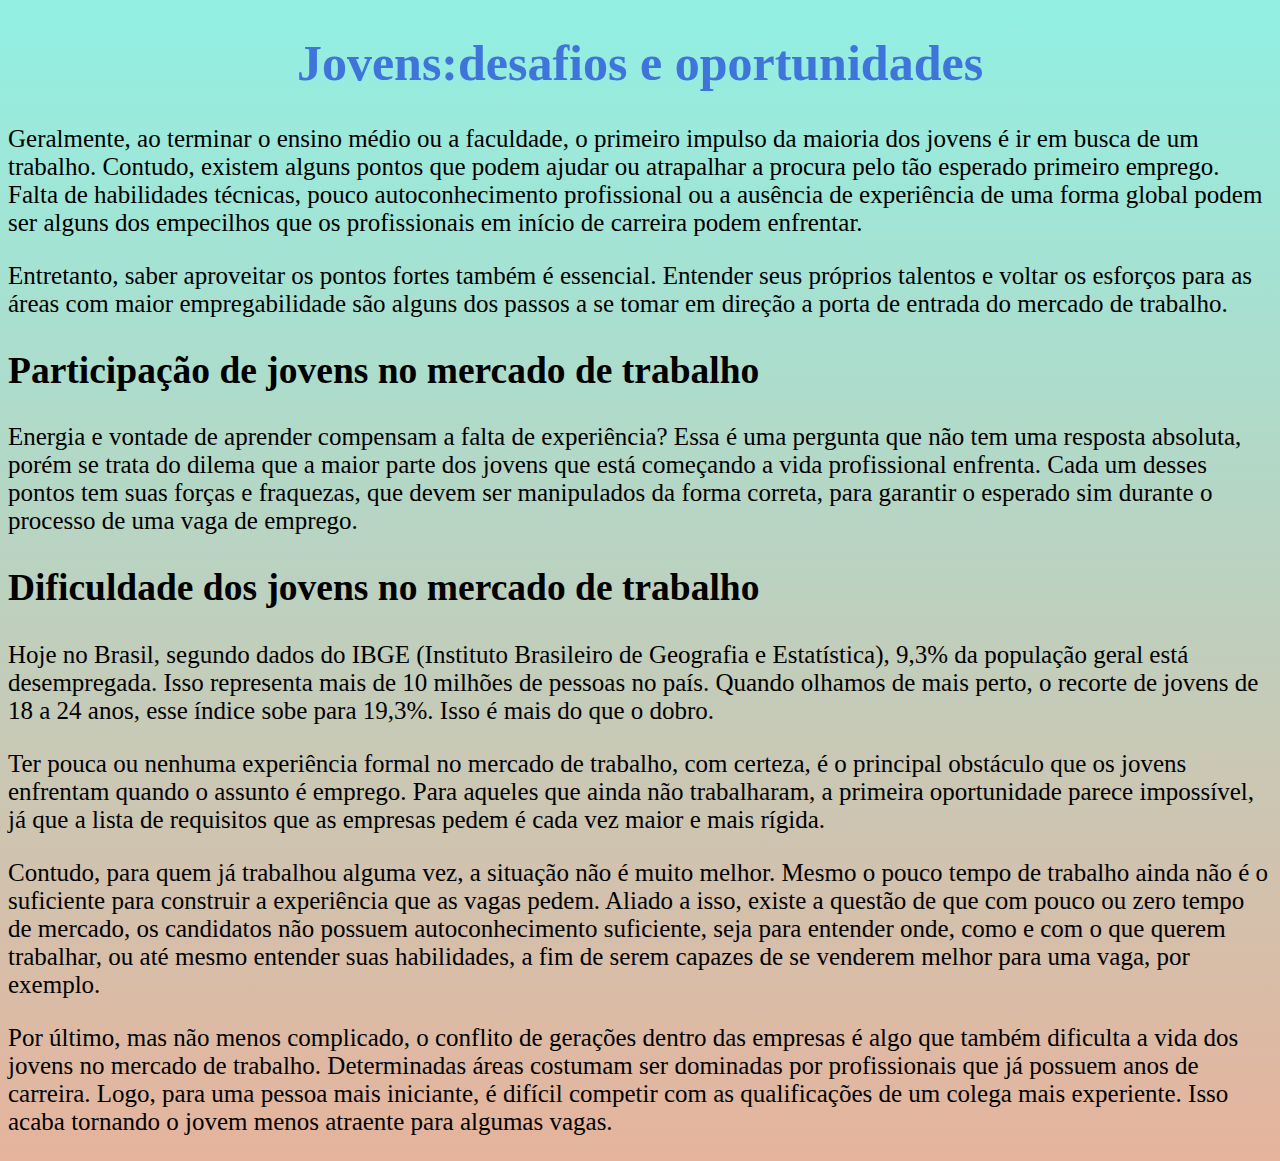
==== jovens.html @ 80b45519 "Add files via upload" ====
<!DOCTYPE html>
<html lang="pt-br">

<head>
  <title>desafios e oportunidades</title>
  <meta charset="UTF-8">
  <link rel="stylesheet" href="index.css">

</head>

<body>

    <h1 class="centralizar">Jovens:desafios e oportunidades</h1>

    <p>Geralmente, ao terminar o ensino médio ou a faculdade, o primeiro impulso da maioria dos jovens é ir em busca de um trabalho. Contudo, existem alguns pontos que podem ajudar ou atrapalhar a procura pelo tão esperado primeiro emprego. Falta de habilidades técnicas, pouco autoconhecimento profissional ou a ausência de experiência de uma forma global podem ser alguns dos empecilhos que os profissionais em início de carreira podem enfrentar.</p>

    <p>Entretanto, saber aproveitar os pontos fortes também é essencial. Entender seus próprios talentos e voltar os esforços para as áreas com maior empregabilidade são alguns dos passos a se tomar em direção a porta de entrada do mercado de trabalho.</p>

    <h2>Participação de jovens no mercado de trabalho</h2>

    <p>Energia e vontade de aprender compensam a falta de experiência? Essa é uma pergunta que não tem uma resposta absoluta, porém se trata do dilema que a maior parte dos jovens que está começando a vida profissional enfrenta. Cada um desses pontos tem suas forças e fraquezas, que devem ser manipulados da forma correta, para garantir o esperado sim durante o processo de uma vaga de emprego.</p>

    <h2>Dificuldade dos jovens no mercado de trabalho</h2>

    <p>Hoje no Brasil, segundo dados do IBGE (Instituto Brasileiro de Geografia e Estatística), 9,3% da população geral está desempregada. Isso representa mais de 10 milhões de pessoas no país. Quando olhamos de mais perto, o recorte de jovens de 18 a 24 anos, esse índice sobe para 19,3%. Isso é mais do que o dobro.</p>

    <p>Ter pouca ou nenhuma experiência formal no mercado de trabalho, com certeza, é o principal obstáculo que os jovens enfrentam quando o assunto é emprego. Para aqueles que ainda não trabalharam, a primeira oportunidade parece impossível, já que a lista de requisitos que as empresas pedem é cada vez maior e mais rígida.</p>

    <p>Contudo, para quem já trabalhou alguma vez, a situação não é muito melhor. Mesmo o pouco tempo de trabalho ainda não é o suficiente para construir a experiência que as vagas pedem. Aliado a isso, existe a questão de que com pouco ou zero tempo de mercado, os candidatos não possuem autoconhecimento suficiente, seja para entender onde, como e com o que querem trabalhar, ou até mesmo entender suas habilidades, a fim de serem capazes de se venderem melhor para uma vaga, por exemplo.</p>

    <p>Por último, mas não menos complicado, o conflito de gerações dentro das empresas é algo que também dificulta a vida dos jovens no mercado de trabalho. Determinadas áreas costumam ser dominadas por profissionais que já possuem anos de carreira. Logo, para uma pessoa mais iniciante, é difícil competir com as qualificações de um colega mais experiente. Isso acaba tornando o jovem menos atraente para algumas vagas.</p>
---- index.css ----
body{
background: linear-gradient(to bottom, rgb(145, 240, 227), rgb(230, 179, 156));
font-size: 25px;
font-family: Georgia, 'Times New Roman', Times, serif;

}

h1{ 

    color: rgb(63, 117, 218);
    text-align: center;
}  
.imagem{
    width: 400px;
    margin-left:35%;
    border: solid 5px rgb(0, 0, 0)

}
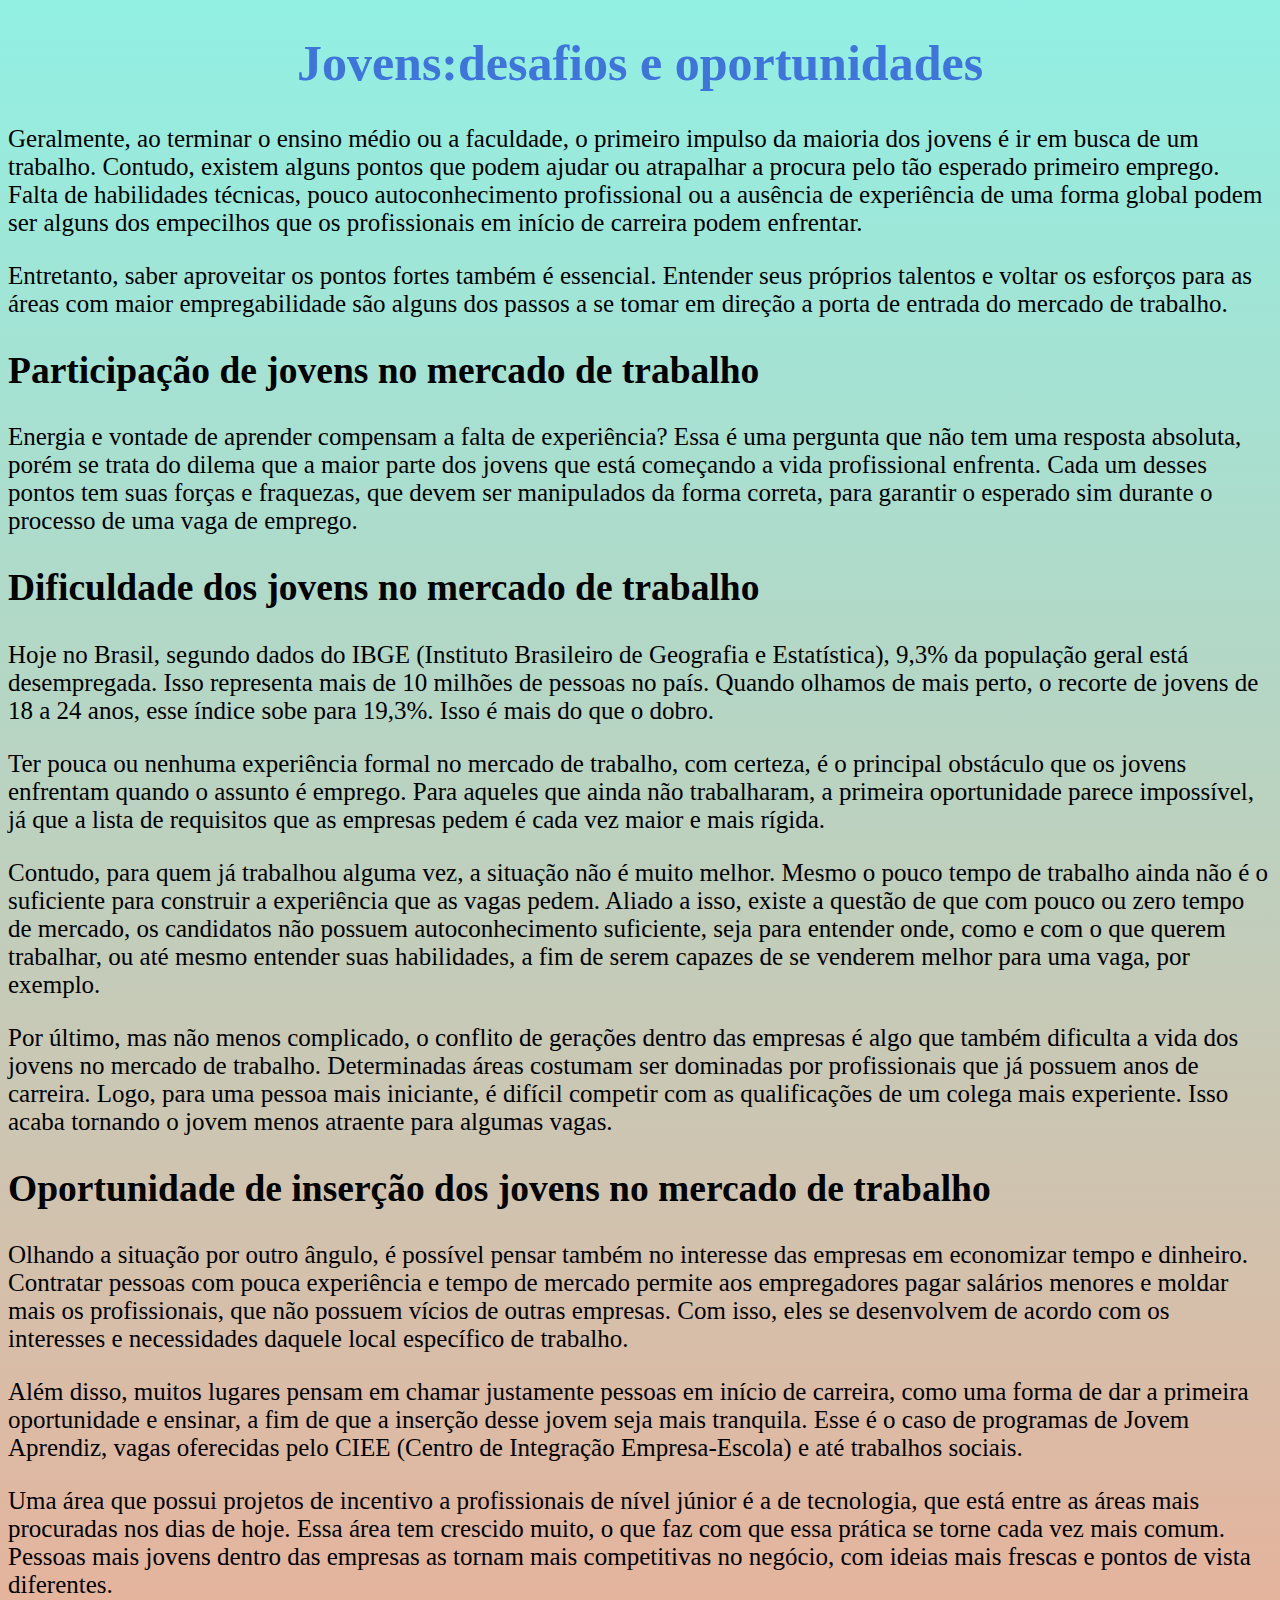
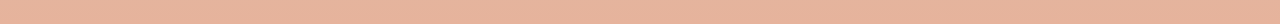
==== commit 8023945f: "Update jovens.html" ====
--- a/jovens.html
+++ b/jovens.html
@@ -28,4 +28,12 @@
 
     <p>Contudo, para quem já trabalhou alguma vez, a situação não é muito melhor. Mesmo o pouco tempo de trabalho ainda não é o suficiente para construir a experiência que as vagas pedem. Aliado a isso, existe a questão de que com pouco ou zero tempo de mercado, os candidatos não possuem autoconhecimento suficiente, seja para entender onde, como e com o que querem trabalhar, ou até mesmo entender suas habilidades, a fim de serem capazes de se venderem melhor para uma vaga, por exemplo.</p>
 
-    <p>Por último, mas não menos complicado, o conflito de gerações dentro das empresas é algo que também dificulta a vida dos jovens no mercado de trabalho. Determinadas áreas costumam ser dominadas por profissionais que já possuem anos de carreira. Logo, para uma pessoa mais iniciante, é difícil competir com as qualificações de um colega mais experiente. Isso acaba tornando o jovem menos atraente para algumas vagas.</p>+    <p>Por último, mas não menos complicado, o conflito de gerações dentro das empresas é algo que também dificulta a vida dos jovens no mercado de trabalho. Determinadas áreas costumam ser dominadas por profissionais que já possuem anos de carreira. Logo, para uma pessoa mais iniciante, é difícil competir com as qualificações de um colega mais experiente. Isso acaba tornando o jovem menos atraente para algumas vagas.</p>
+
+    <h2>Oportunidade de inserção dos jovens no mercado de trabalho</h2>
+
+    <p>Olhando a situação por outro ângulo, é possível pensar também no interesse das empresas em economizar tempo e dinheiro. Contratar pessoas com pouca experiência e tempo de mercado permite aos empregadores pagar salários menores e moldar mais os profissionais, que não possuem vícios de outras empresas. Com isso, eles se desenvolvem de acordo com os interesses e necessidades daquele local específico de trabalho.</p>
+
+    <p>Além disso, muitos lugares pensam em chamar justamente pessoas em início de carreira, como uma forma de dar a primeira oportunidade e ensinar, a fim de que a inserção desse jovem seja mais tranquila. Esse é o caso de programas de Jovem Aprendiz, vagas oferecidas pelo CIEE (Centro de Integração Empresa-Escola) e até trabalhos sociais. </p>
+
+    <p>Uma área que possui projetos de incentivo a profissionais de nível júnior é a de tecnologia, que está entre as áreas mais procuradas nos dias de hoje. Essa área tem crescido muito, o que faz com que essa prática se torne cada vez mais comum. Pessoas mais jovens dentro das empresas as tornam mais competitivas no negócio, com ideias mais frescas e pontos de vista diferentes.</p>
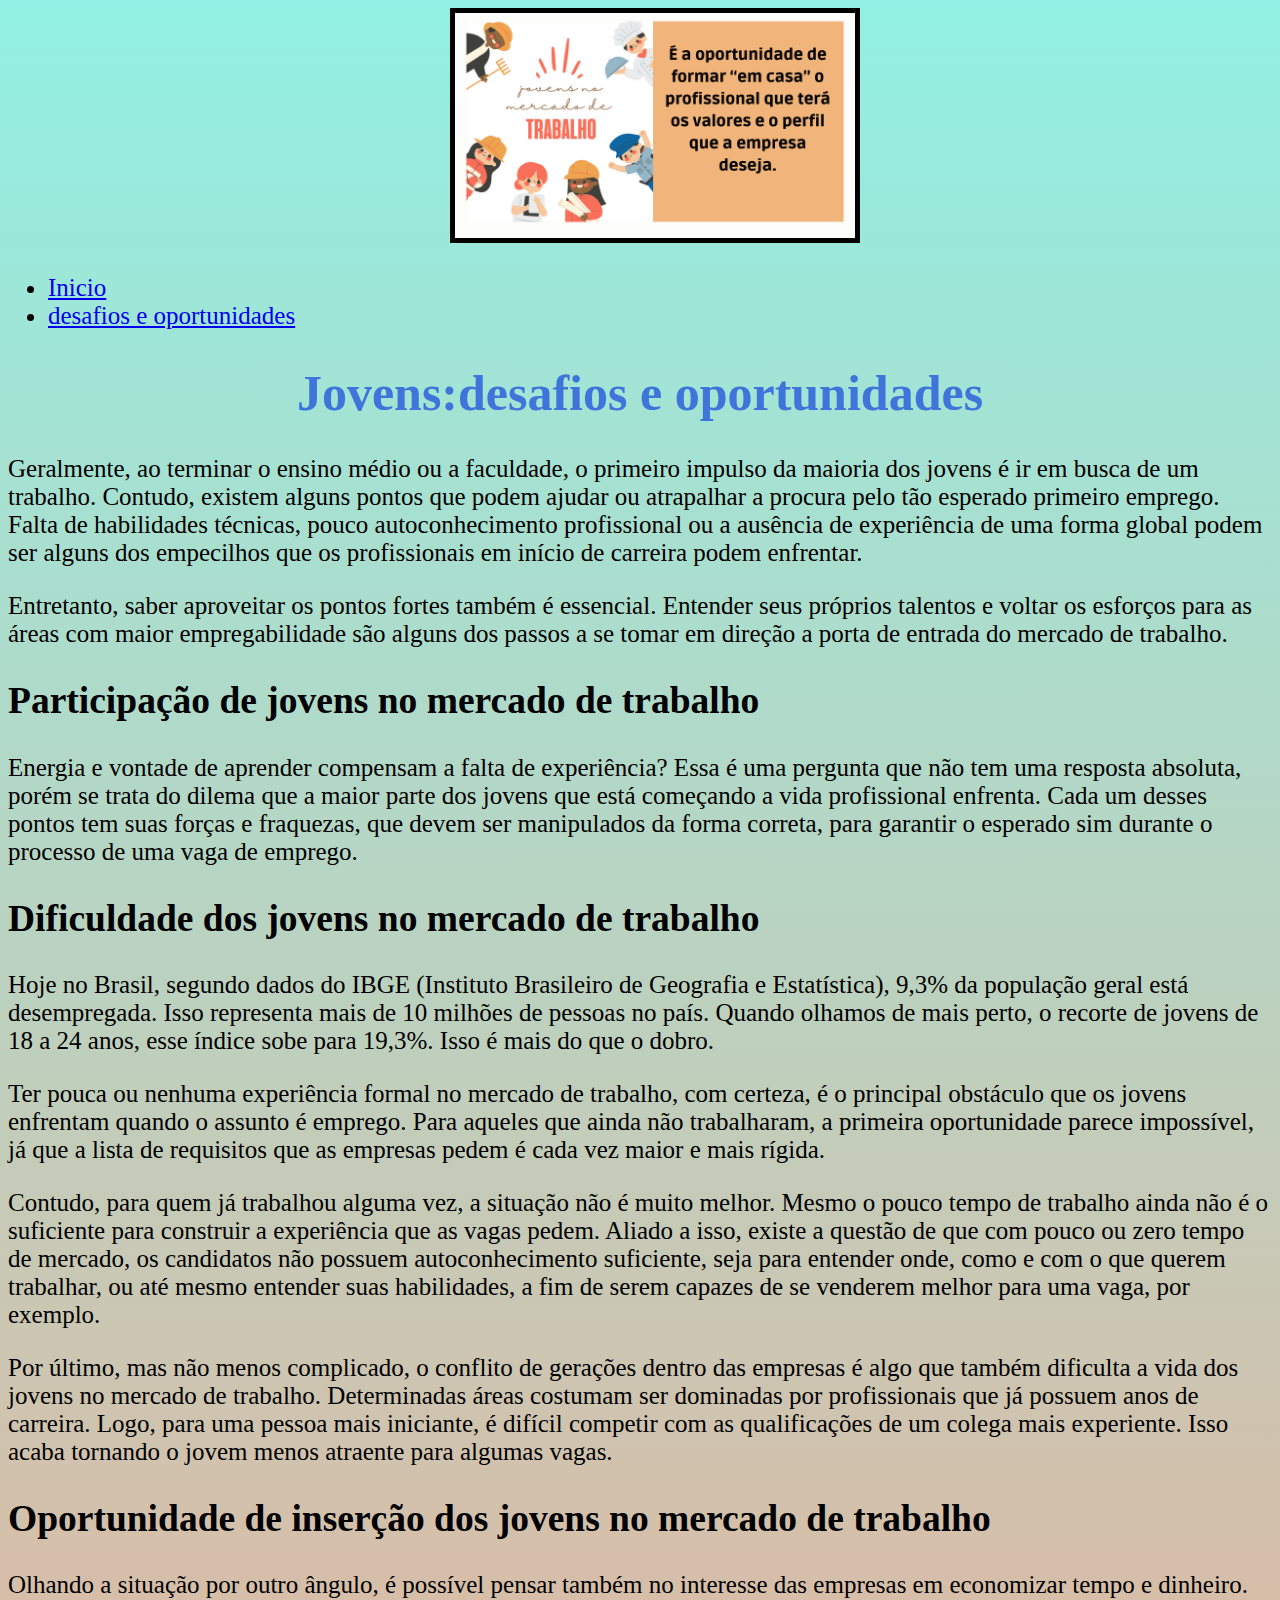
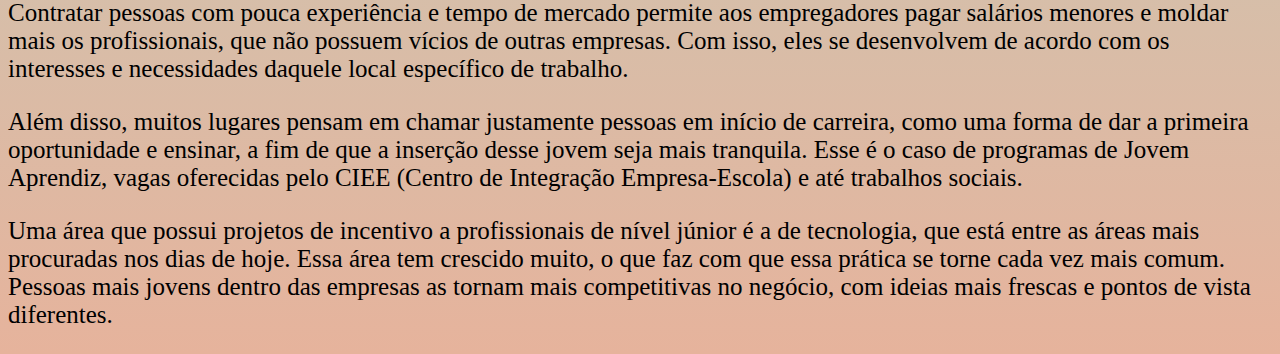
==== commit 6621c5eb: "Update jovens.html" ====
--- a/jovens.html
+++ b/jovens.html
@@ -2,12 +2,25 @@
 <html lang="pt-br">
 
 <head>
-  <title>desafios e oportunidades</title>
+  <title>jovens no mercado de trabalho</title>
   <meta charset="UTF-8">
   <link rel="stylesheet" href="index.css">
 
 </head>
 
+<body>
+  
+    <header> 
+
+    <img  class="imagem" src="post.png" alt="jovensnomercadodetrabalho">
+    <nav>
+      <ul>
+          <li> <a href="index.html">Inicio</a> </li>
+          <li> <a href="jovens.html">desafios e oportunidades</a> </li>
+      </ul>
+    </nav>
+  </header>
+    
 <body>
 
     <h1 class="centralizar">Jovens:desafios e oportunidades</h1>
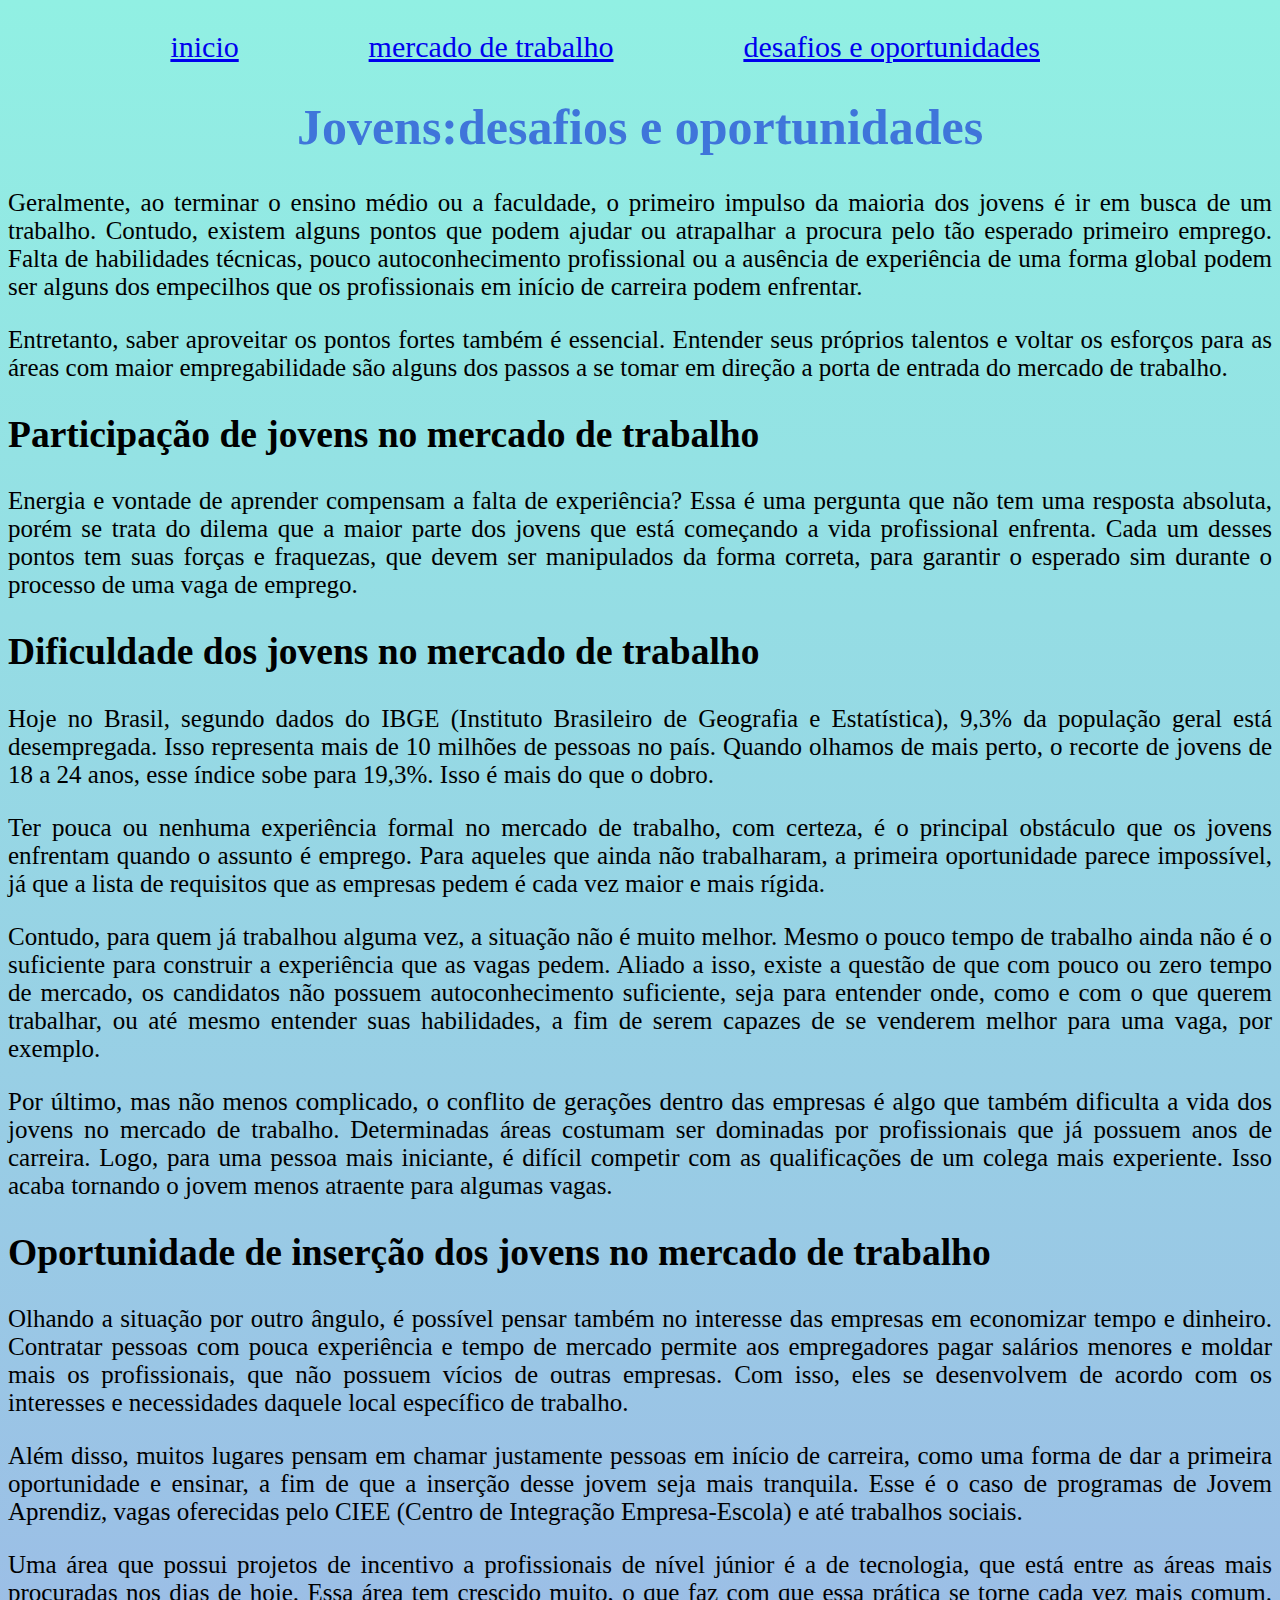
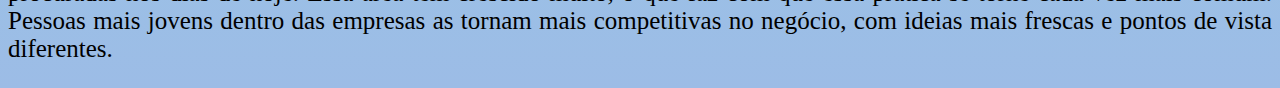
==== commit 161f15b5: "Update jovens.html" ====
--- a/jovens.html
+++ b/jovens.html
@@ -1,4 +1,4 @@
-<!DOCTYPE html>
+  <!DOCTYPE html>
 <html lang="pt-br">
 
 <head>
@@ -12,11 +12,11 @@
   
     <header> 
 
-    <img  class="imagem" src="post.png" alt="jovensnomercadodetrabalho">
     <nav>
       <ul>
-          <li> <a href="index.html">Inicio</a> </li>
-          <li> <a href="jovens.html">desafios e oportunidades</a> </li>
+          <li> <a href="index.html">inicio</a> </li>
+          <li> <a href="jovens.html">mercado de trabalho</a> </li>
+          <li> <a href="inicial.html">desafios e oportunidades</a> </li>
       </ul>
     </nav>
   </header>
--- a/index.css
+++ b/index.css
@@ -1,5 +1,16 @@
+nav {
+    font-size: 30px;
+}
+
+nav li{
+    display: inline;
+    margin: 0 0 0 10%;
+}
+
+
 body{
-background: linear-gradient(to bottom, rgb(145, 240, 227), rgb(230, 179, 156));
+
+background: linear-gradient(to bottom, rgb(145, 240, 227), rgb(156, 188, 230));
 font-size: 25px;
 font-family: Georgia, 'Times New Roman', Times, serif;
 
@@ -10,6 +21,10 @@
     color: rgb(63, 117, 218);
     text-align: center;
 }  
+
+p{
+    text-align: justify;
+}
 .imagem{
     width: 400px;
     margin-left:35%;
